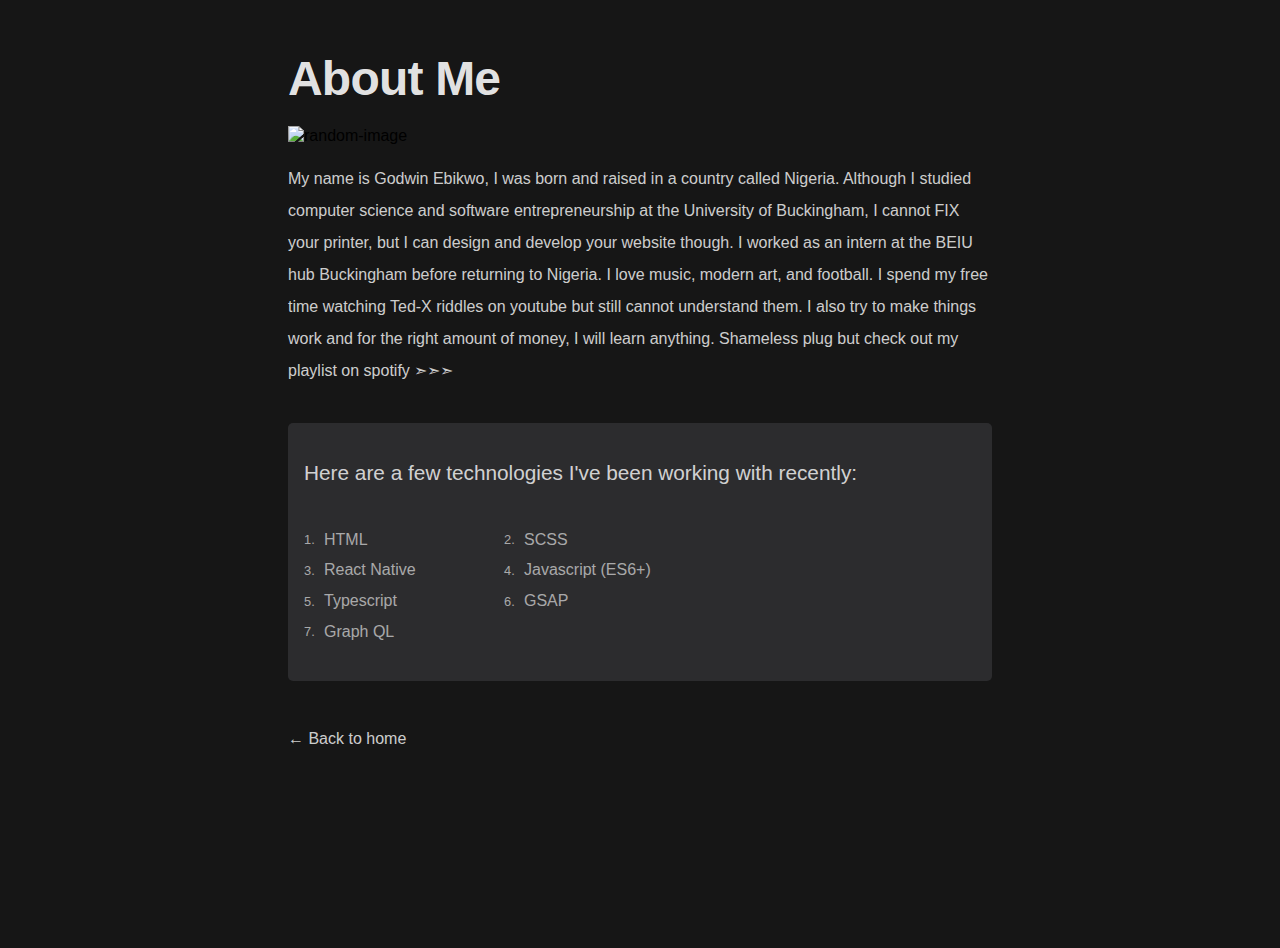
==== app/about.html @ 3ee43966 "new" ====
<!DOCTYPE html>
<html lang="en">
  <head>
    <meta charset="UTF-8" />
    <meta name="viewport" content="width=device-width, initial-scale=1.0" />
    <title>Godwin | Horizon</title>
    <link rel="shortcut icon" href="./img/triangle-logo.svg" type="image/svg" />
    <meta
      name="description"
      content="A folio for godwin ebikwo, displaying his work. Project-One. A Horizon bank app"
    />
    <meta
      name="keywords"
      content="Landing Page, School, html, css, scss and javascript, Godwin Ebikwo"
    />
    <link rel="stylesheet" href="./css/layout.css" />
  </head>
  <body>
    <div class="container">
      <main>
        <article>
          <h1 class="headingXl">
            About Me
          </h1>

          <img
            src="https://res.cloudinary.com/dqv9mfbvt/image/upload/v1596555028/godwin-resized-two_wx2j87.webp"
            alt="random-image"
          />

          <section class="info">
            <p>
              My name is Godwin Ebikwo, I was born and raised in a country
              called Nigeria. Although I studied computer science and software
              entrepreneurship at the University of Buckingham, I cannot FIX
              your printer, but I can design and develop your website though. I
              worked as an intern at the BEIU hub Buckingham before returning to
              Nigeria. I love music, modern art, and football. I spend my free
              time watching Ted-X riddles on youtube but still cannot understand
              them. I also try to make things work and for the right amount of
              money, I will learn anything. Shameless plug but check out my
              playlist on spotify ➣➣➣
            </p>
          </section>

          <section class="tech">
            <p>
              Here are a few technologies I've been working with recently:
            </p>

            <ul class="tech_skills">
              <li class="skill__item">HTML</li>
              <li class="skill__item">SCSS</li>
              <li class="skill__item">React Native</li>
              <li class="skill__item">Javascript (ES6+)</li>
              <li class="skill__item">Typescript</li>
              <li class="skill__item">GSAP</li>
              <li class="skill__item">Graph QL</li>
            </ul>
          </section>
        </article>
      </main>

      <div class="backToHome">
        <a href="/index.html">← Back to home</a>
      </div>
    </div>
  </body>
</html>
---- app/css/layout.css ----
*,
*::before,
*::after {
  box-sizing: inherit;
}

html {
  font-size: 100%;
  box-sizing: border-box;
  scroll-behavior: smooth;
}
body {
  margin: 0;
  padding: 0;
  font-family: -apple-system, BlinkMacSystemFont, "Segoe UI", Roboto, Oxygen,
    Ubuntu, Cantarell, "Open Sans", "Helvetica Neue", sans-serif;
  font-weight: 400;
  font-size: 1rem;
  line-height: 1.3;
  overflow-x: hidden;
  min-height: 100vh;
  background-color: #161616;
}

a,
a:visited,
a:hover {
  text-decoration: none;
  font-weight: 300;
  color: rgba(255, 255, 255, 0.8);
}

p {
  margin-bottom: 2.25rem;
  line-height: 2;
  font-weight: 300;
  color: rgba(255, 255, 255, 0.8);
}

img {
  max-width: 100%;
  max-height: 100%;
  display: block;
}

.container {
  max-width: 46rem;
  padding: 0 1rem;
  margin: 3rem auto 6rem;
}

.headingXl {
  font-size: 3rem;
  line-height: 1.3;
  font-weight: 700;
  letter-spacing: -0.05rem;
  margin: 1rem 0;
  color: rgba(255, 255, 255, 0.9);
}

#pSpan {
  color: #5ce74f;
  font-weight: 600;
}

/* ----------info-------- */

#link {
  color: #83b3ec;
  position: relative;
  text-decoration: none;
  transition: color 0.4s ease-out;
  font-weight: 600;
}

#link:hover {
  color: #83b3ec;
  right: 0;
  text-decoration: none;
}

#link:hover:after {
  border-color: #83b3ec;
  right: 0;
}

#link:after {
  border-radius: 1em;
  border-top: 0.1em solid #83b3ec;
  content: "";
  position: absolute;
  right: 100%;
  bottom: 0.14em;
  left: 0;
  transition: right 0.4s cubic-bezier(0, 0.5, 0, 1), border-color 0.4s ease-out;
}

#link:hover:after {
  right: 0;
}

/* --------tech----------- */

.tech {
  padding: 0.5rem 1rem;
  margin-bottom: 2rem;
  counter-reset: item;
  background-color: #2c2c2e;
  overflow: hidden;
  border-radius: 5px;
  transition: all 190ms ease-in-out;
}

.tech p {
  font-size: 1.3rem;
  font-weight: 500;
  color: rgba(255, 255, 255, 0.8);
}

.tech_skills {
  display: grid;
  grid-template-columns: repeat(2, minmax(140px, 200px));
  overflow: hidden;
  padding: 0px;
  margin: 10px 0px 20px;
  list-style: none;
  counter-reset: counter-name;
}

.skill__item::before {
  counter-increment: counter-name;
  content: counter(counter-name) ".";
  position: absolute;
  left: 0px;
  top: 2.5px;
  font-size: 0.8rem;
  line-height: inherit;
  color: rgba(255, 255, 255, 0.6);
}

.skill__item {
  position: relative;
  margin-bottom: 10px;
  padding-left: 20px;
  display: list-item;
  font-size: 1rem;
  font-weight: 400;
  color: rgba(255, 255, 255, 0.6);
}

.grid {
  display: grid;
  grid-template-columns: repeat(auto-fit, minmax(345px, 1fr));
  grid-template-rows: 1fr;
  grid-gap: 1rem;
}

.backToHome {
  margin: 3rem 0 0;
}
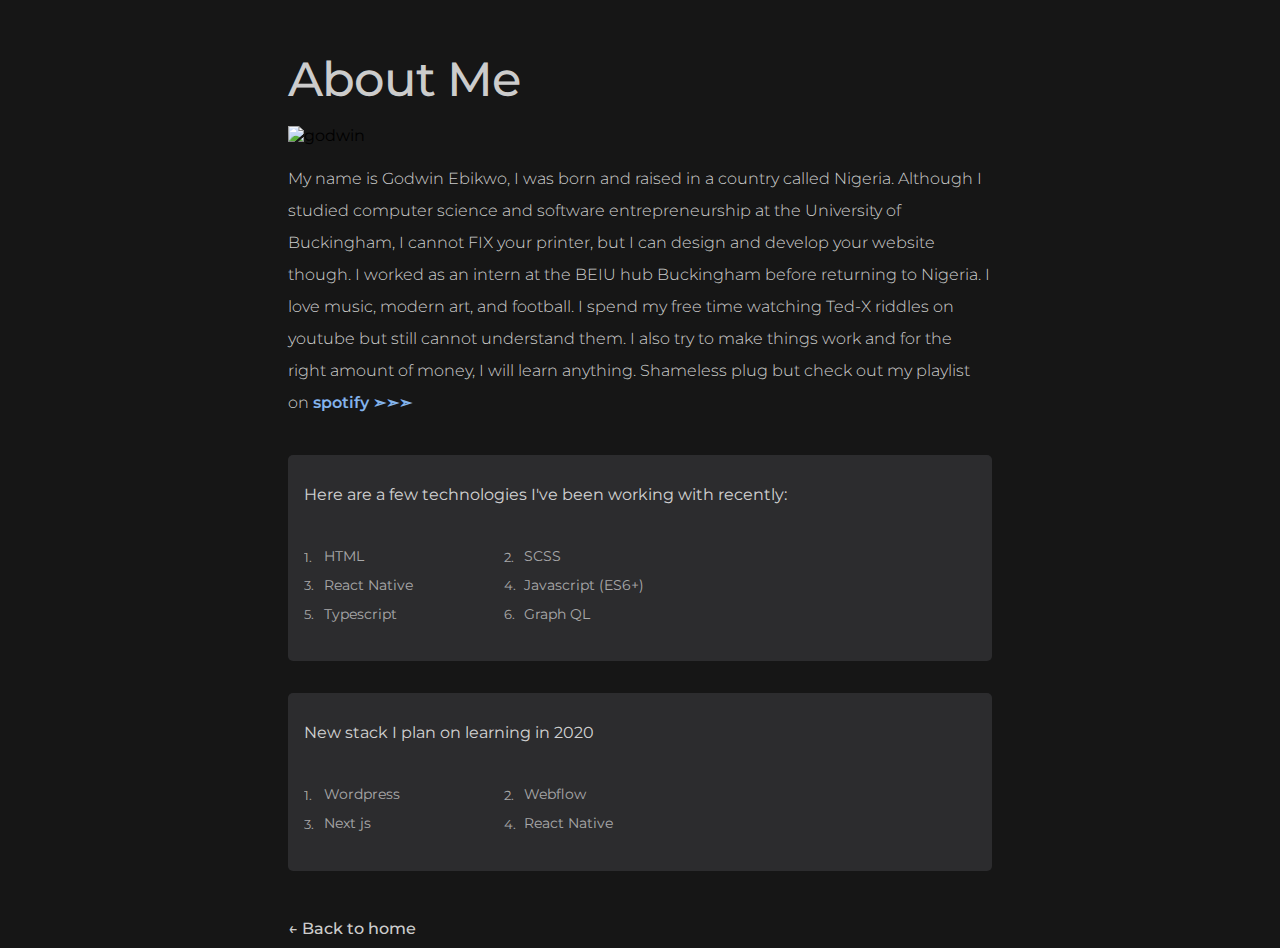
==== commit 6948960a: "new" ====
--- a/app/about.html
+++ b/app/about.html
@@ -23,10 +23,13 @@
             About Me
           </h1>
 
-          <img
-            src="https://res.cloudinary.com/dqv9mfbvt/image/upload/v1596555028/godwin-resized-two_wx2j87.webp"
-            alt="random-image"
-          />
+          <header class="headerHomeImage">
+            <img
+              src="https://res.cloudinary.com/dqv9mfbvt/image/upload/v1597150311/folio-gman01_n8ns8q.jpg"
+              class="borderCircle"
+              alt="godwin"
+            />
+          </header>
 
           <section class="info">
             <p>
@@ -39,7 +42,17 @@
               time watching Ted-X riddles on youtube but still cannot understand
               them. I also try to make things work and for the right amount of
               money, I will learn anything. Shameless plug but check out my
-              playlist on spotify ➣➣➣
+              playlist on
+              <span
+                ><a
+                  id="link"
+                  href="https://horizonapp.vercel.app/"
+                  target="_blank"
+                  class="uob"
+                  rel="noopener"
+                  >spotify ➣➣➣</a
+                ></span
+              >
             </p>
           </section>
 
@@ -54,8 +67,20 @@
               <li class="skill__item">React Native</li>
               <li class="skill__item">Javascript (ES6+)</li>
               <li class="skill__item">Typescript</li>
-              <li class="skill__item">GSAP</li>
               <li class="skill__item">Graph QL</li>
+            </ul>
+          </section>
+
+          <section class="tech">
+            <p>
+              New stack I plan on learning in 2020
+            </p>
+
+            <ul class="tech_skills">
+              <li class="skill__item">Wordpress</li>
+              <li class="skill__item">Webflow</li>
+              <li class="skill__item">Next js</li>
+              <li class="skill__item">React Native</li>
             </ul>
           </section>
         </article>
--- a/app/css/layout.css
+++ b/app/css/layout.css
@@ -1,3 +1,5 @@
+@import url("https://fonts.googleapis.com/css2?family=Montserrat:wght@400;500;700;800&display=swap");
+
 *,
 *::before,
 *::after {
@@ -12,8 +14,8 @@
 body {
   margin: 0;
   padding: 0;
-  font-family: -apple-system, BlinkMacSystemFont, "Segoe UI", Roboto, Oxygen,
-    Ubuntu, Cantarell, "Open Sans", "Helvetica Neue", sans-serif;
+  font-family: "Montserrat", -apple-system, BlinkMacSystemFont, "Segoe UI",
+    Roboto, Oxygen, Ubuntu, Cantarell, "Open Sans", "Helvetica Neue", sans-serif;
   font-weight: 400;
   font-size: 1rem;
   line-height: 1.3;
@@ -23,11 +25,20 @@
 }
 
 a,
-a:visited,
+a:visited {
+  text-decoration: none;
+  font-weight: 500;
+  color: rgba(255, 255, 255, 0.8);
+  transition: all 150ms ease-in-out;
+}
+
 a:hover {
-  text-decoration: none;
-  font-weight: 300;
-  color: rgba(255, 255, 255, 0.8);
+  color: #83b3ec;
+}
+
+h2 {
+  color: rgba(255, 255, 255, 0.7);
+  margin-bottom: 0.5rem;
 }
 
 p {
@@ -52,14 +63,14 @@
 .headingXl {
   font-size: 3rem;
   line-height: 1.3;
-  font-weight: 700;
+  font-weight: 500;
   letter-spacing: -0.05rem;
   margin: 1rem 0;
-  color: rgba(255, 255, 255, 0.9);
+  color: rgba(255, 255, 255, 0.8);
 }
 
 #pSpan {
-  color: #5ce74f;
+  color: #7ed676;
   font-weight: 600;
 }
 
@@ -112,8 +123,8 @@
 }
 
 .tech p {
-  font-size: 1.3rem;
-  font-weight: 500;
+  font-size: 1rem;
+  font-weight: 400;
   color: rgba(255, 255, 255, 0.8);
 }
 
@@ -143,7 +154,7 @@
   margin-bottom: 10px;
   padding-left: 20px;
   display: list-item;
-  font-size: 1rem;
+  font-size: 0.9rem;
   font-weight: 400;
   color: rgba(255, 255, 255, 0.6);
 }
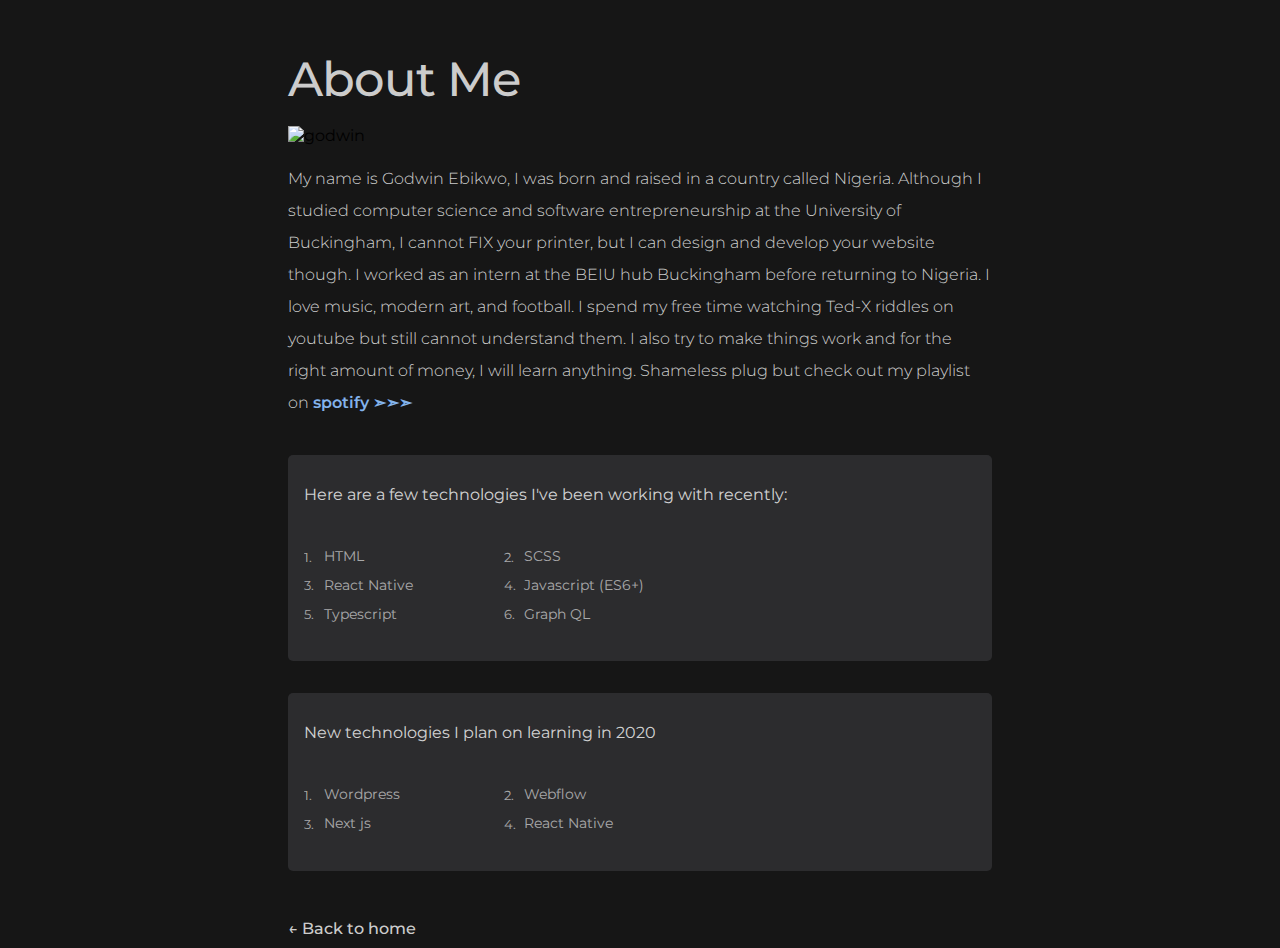
==== commit 390fbcfe: "new" ====
--- a/app/about.html
+++ b/app/about.html
@@ -73,7 +73,7 @@
 
           <section class="tech">
             <p>
-              New stack I plan on learning in 2020
+              New technologies I plan on learning in 2020
             </p>
 
             <ul class="tech_skills">
